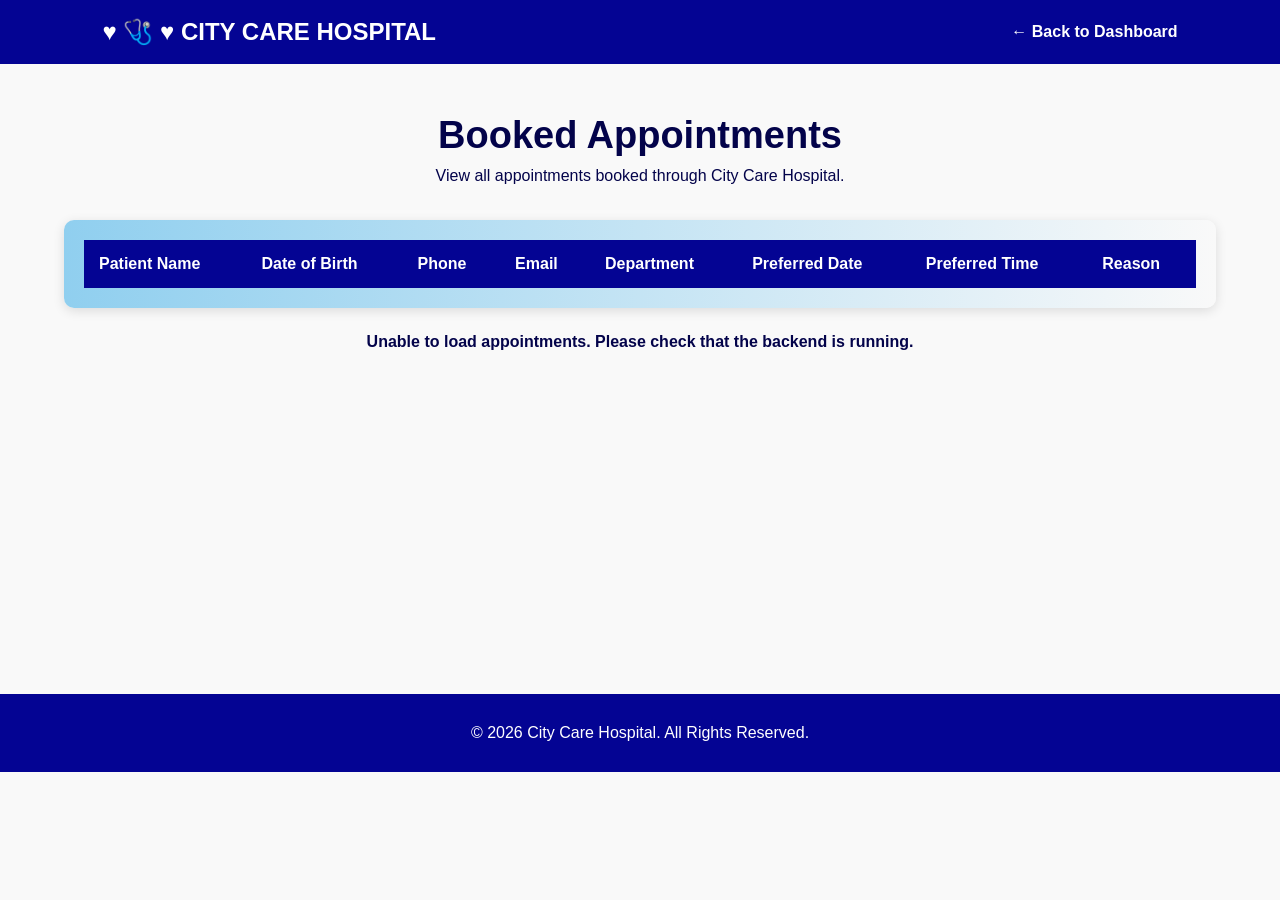
==== appointments.html @ b8c14bdc "Prepare hospital website for Render deployment" ====
<!DOCTYPE html>
<html lang="en">

<head>
    <meta charset="UTF-8">
    <meta name="viewport"
          content="width=device-width, initial-scale=1.0">

    <title>Appointments - City Care Hospital</title>

    <style>
        * {
            margin: 0;
            padding: 0;
            box-sizing: border-box;
        }

        body {
            font-family: Arial, sans-serif;
            background: #f9f9f9;
            color: rgb(3, 3, 74);
        }

        header {
            background: rgb(4, 4, 147);
            color: white;
            padding: 18px 8%;
            display: flex;
            justify-content: space-between;
            align-items: center;
            flex-wrap: wrap;
            gap: 15px;
        }

        .logo {
            font-size: 24px;
            font-weight: bold;
        }

        header a {
            color: white;
            text-decoration: none;
            font-weight: bold;
        }

        .appointments-page {
            padding: 50px 5%;
            min-height: 70vh;
        }

        h1 {
            text-align: center;
            font-size: 38px;
            margin-bottom: 10px;
        }

        .description {
            text-align: center;
            margin-bottom: 35px;
        }

        .table-container {
            width: 100%;
            overflow-x: auto;
            background: linear-gradient(
                to right, #90cfef, #f9f9f9
            );
            padding: 20px;
            border-radius: 10px;
            box-shadow: 0 3px 12px rgba(0,0,0,0.12);
        }

        table {
            width: 100%;
            min-width: 900px;
            border-collapse: collapse;
        }

        th {
            background: rgb(4, 4, 147);
            color: white;
            padding: 15px;
            text-align: left;
        }

        td {
            padding: 14px;
            border-bottom: 1px solid #ddd;
        }

        tbody tr:hover {
            background: #f2f8ff;
        }

        #message {
            text-align: center;
            margin-top: 25px;
            font-weight: bold;
        }

        footer {
            background: rgb(4, 4, 147);
            color: white;
            padding: 30px;
            text-align: center;
        }

        @media (max-width: 768px) {
            header {
                flex-direction: column;
                text-align: center;
            }

            h1 {
                font-size: 30px;
            }
        }
    </style>
</head>

<body>

<header>
    <div class="logo">
        ♥︎ 🩺 ♥︎ CITY CARE HOSPITAL
    </div>

    <a href="main.html">
        ← Back to Dashboard
    </a>
</header>

<main class="appointments-page">

    <h1>Booked Appointments</h1>

    <p class="description">
        View all appointments booked through
        City Care Hospital.
    </p>

    <div class="table-container">

        <table>
            <thead>
                <tr>
                    <th>Patient Name</th>
                    <th>Date of Birth</th>
                    <th>Phone</th>
                    <th>Email</th>
                    <th>Department</th>
                    <th>Preferred Date</th>
                    <th>Preferred Time</th>
                    <th>Reason</th>
                </tr>
            </thead>

            <tbody id="appointmentsBody">
            </tbody>

        </table>

    </div>

    <p id="message" role="status">
        Loading appointments...
    </p>

</main>

<footer>
    <p>
        © 2026 City Care Hospital. All Rights Reserved.
    </p>
</footer>

<script>
    const API_URL =
        "http://127.0.0.1:8001/api/appointments";

    async function loadAppointments() {

        const tableBody = document.getElementById(
            "appointmentsBody"
        );

        const message = document.getElementById(
            "message"
        );

        try {
            const response = await fetch(API_URL);

            if (!response.ok) {
                throw new Error(
                    "Unable to fetch appointments"
                );
            }

            const appointments = await response.json();

            tableBody.innerHTML = "";

            if (appointments.length === 0) {
                message.textContent =
                    "No appointments have been booked yet.";
                return;
            }

            const fields = [
                "full_name",
                "date_of_birth",
                "phone",
                "email",
                "department",
                "preferred_date",
                "preferred_time",
                "reason"
            ];

            appointments.forEach(function(appointment) {

                const row = document.createElement("tr");

                fields.forEach(function(field) {
                    const cell = document.createElement("td");

                    cell.textContent =
                        appointment[field] ?? "";

                    row.appendChild(cell);
                });

                tableBody.appendChild(row);
            });

            message.textContent =
                appointments.length +
                " appointment(s) found.";

        } catch (error) {

            console.error(
                "Error loading appointments:",
                error
            );

            message.textContent =
                "Unable to load appointments. " +
                "Please check that the backend is running.";
        }
    }

    loadAppointments();
</script>

</body>
</html>
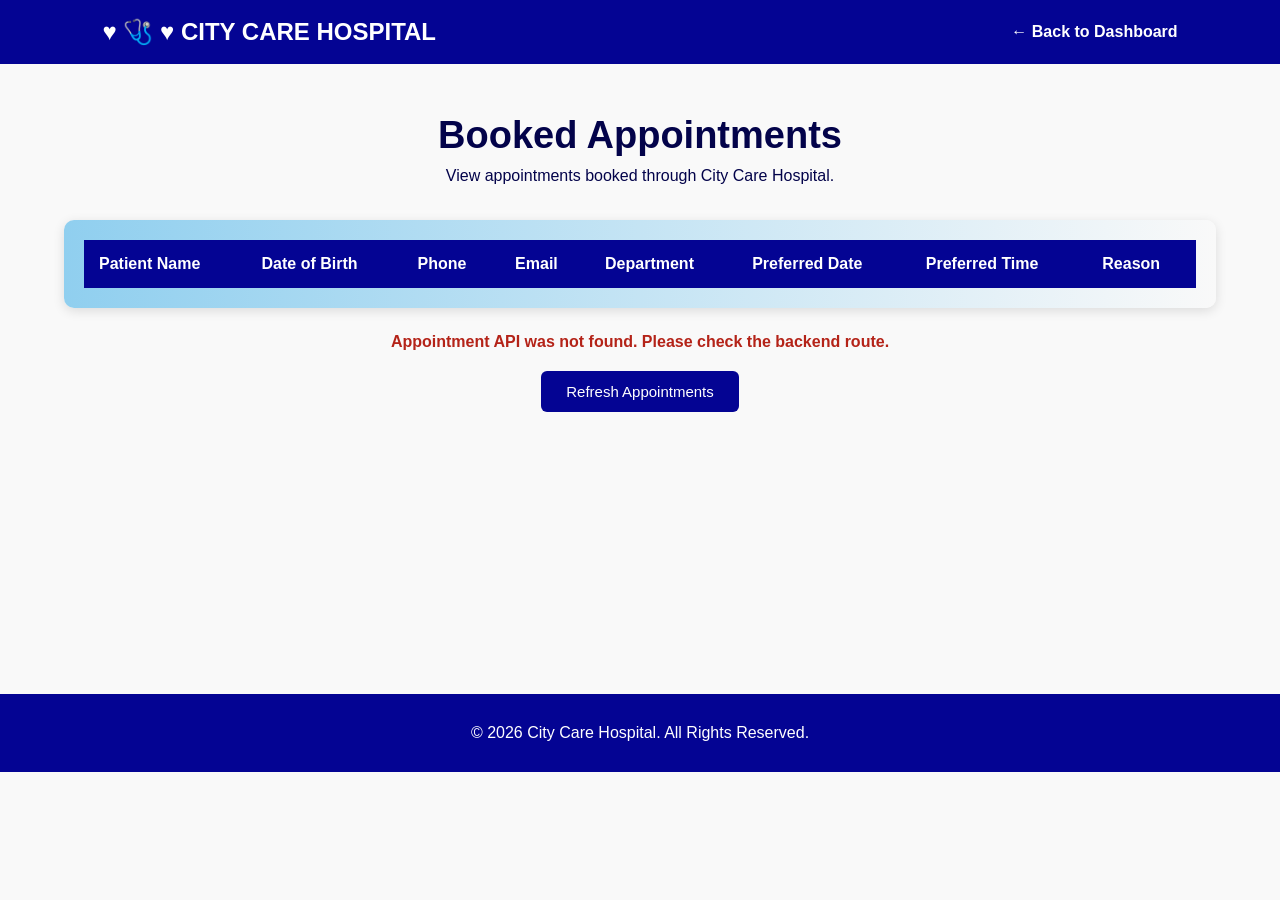
==== commit 9596dda9: "Update appointments table and API error handling" ====
--- a/appointments.html
+++ b/appointments.html
@@ -44,6 +44,10 @@
             font-weight: bold;
         }
 
+        header a:hover {
+            text-decoration: underline;
+        }
+
         .appointments-page {
             padding: 50px 5%;
             min-height: 70vh;
@@ -64,7 +68,9 @@
             width: 100%;
             overflow-x: auto;
             background: linear-gradient(
-                to right, #90cfef, #f9f9f9
+                to right,
+                #90cfef,
+                #f9f9f9
             );
             padding: 20px;
             border-radius: 10px;
@@ -87,6 +93,7 @@
         td {
             padding: 14px;
             border-bottom: 1px solid #ddd;
+            overflow-wrap: anywhere;
         }
 
         tbody tr:hover {
@@ -97,6 +104,38 @@
             text-align: center;
             margin-top: 25px;
             font-weight: bold;
+        }
+
+        .error {
+            color: #b42318;
+        }
+
+        .success {
+            color: #176b36;
+        }
+
+        .refresh-container {
+            text-align: center;
+            margin-top: 20px;
+        }
+
+        .refresh-btn {
+            background: rgb(4, 4, 147);
+            color: white;
+            border: none;
+            border-radius: 6px;
+            padding: 12px 25px;
+            font-size: 15px;
+            cursor: pointer;
+        }
+
+        .refresh-btn:hover {
+            background: rgb(3, 3, 74);
+        }
+
+        .refresh-btn:disabled {
+            opacity: 0.6;
+            cursor: not-allowed;
         }
 
         footer {
@@ -115,6 +154,14 @@
             h1 {
                 font-size: 30px;
             }
+
+            .appointments-page {
+                padding: 30px 4%;
+            }
+
+            .table-container {
+                padding: 10px;
+            }
         }
     </style>
 </head>
@@ -136,7 +183,7 @@
     <h1>Booked Appointments</h1>
 
     <p class="description">
-        View all appointments booked through
+        View appointments booked through
         City Care Hospital.
     </p>
 
@@ -158,14 +205,23 @@
 
             <tbody id="appointmentsBody">
             </tbody>
-
         </table>
 
     </div>
 
-    <p id="message" role="status">
+    <p id="message" role="status" aria-live="polite">
         Loading appointments...
     </p>
+
+    <div class="refresh-container">
+        <button
+            type="button"
+            class="refresh-btn"
+            id="refreshBtn"
+        >
+            Refresh Appointments
+        </button>
+    </div>
 
 </main>
 
@@ -176,56 +232,113 @@
 </footer>
 
 <script>
-    const API_URL =
-        "http://127.0.0.1:8001/api/appointments";
+
+    // Relative API URL works locally and on Render.
+    const API_URL = "/api/appointments";
+
+    const tableBody = document.getElementById(
+        "appointmentsBody"
+    );
+
+    const message = document.getElementById(
+        "message"
+    );
+
+    const refreshBtn = document.getElementById(
+        "refreshBtn"
+    );
+
+    const fields = [
+        "full_name",
+        "date_of_birth",
+        "phone",
+        "email",
+        "department",
+        "preferred_date",
+        "preferred_time",
+        "reason"
+    ];
+
+    function showMessage(text, type = "") {
+        message.textContent = text;
+        message.className = type;
+    }
 
     async function loadAppointments() {
 
-        const tableBody = document.getElementById(
-            "appointmentsBody"
-        );
-
-        const message = document.getElementById(
-            "message"
-        );
+        refreshBtn.disabled = true;
+        tableBody.replaceChildren();
+
+        showMessage("Loading appointments...");
 
         try {
-            const response = await fetch(API_URL);
+
+            const response = await fetch(API_URL, {
+                method: "GET",
+                headers: {
+                    "Accept": "application/json"
+                },
+                cache: "no-store"
+            });
+
+            // The backend is running but access is restricted.
+            if (response.status === 403) {
+                showMessage(
+                    "Appointment records are restricted. " +
+                    "Administrator authentication is required.",
+                    "error"
+                );
+                return;
+            }
+
+            if (response.status === 401) {
+                showMessage(
+                    "Please sign in as an administrator " +
+                    "to view appointments.",
+                    "error"
+                );
+                return;
+            }
+
+            if (response.status === 404) {
+                showMessage(
+                    "Appointment API was not found. " +
+                    "Please check the backend route.",
+                    "error"
+                );
+                return;
+            }
 
             if (!response.ok) {
                 throw new Error(
-                    "Unable to fetch appointments"
+                    "HTTP error: " + response.status
                 );
             }
 
             const appointments = await response.json();
 
-            tableBody.innerHTML = "";
+            if (!Array.isArray(appointments)) {
+                throw new Error(
+                    "Unexpected response from backend"
+                );
+            }
 
             if (appointments.length === 0) {
-                message.textContent =
-                    "No appointments have been booked yet.";
+                showMessage(
+                    "No appointments have been booked yet."
+                );
                 return;
             }
 
-            const fields = [
-                "full_name",
-                "date_of_birth",
-                "phone",
-                "email",
-                "department",
-                "preferred_date",
-                "preferred_time",
-                "reason"
-            ];
-
             appointments.forEach(function(appointment) {
 
                 const row = document.createElement("tr");
 
                 fields.forEach(function(field) {
+
                     const cell = document.createElement("td");
 
+                    // textContent prevents HTML injection.
                     cell.textContent =
                         appointment[field] ?? "";
 
@@ -235,9 +348,11 @@
                 tableBody.appendChild(row);
             });
 
-            message.textContent =
+            showMessage(
                 appointments.length +
-                " appointment(s) found.";
+                " appointment(s) found.",
+                "success"
+            );
 
         } catch (error) {
 
@@ -246,13 +361,28 @@
                 error
             );
 
-            message.textContent =
+            showMessage(
                 "Unable to load appointments. " +
-                "Please check that the backend is running.";
+                "Please try again later.",
+                "error"
+            );
+
+        } finally {
+
+            refreshBtn.disabled = false;
+
         }
     }
 
+    // Load appointments when the page opens.
     loadAppointments();
+
+    // Allow manual refresh.
+    refreshBtn.addEventListener(
+        "click",
+        loadAppointments
+    );
+
 </script>
 
 </body>
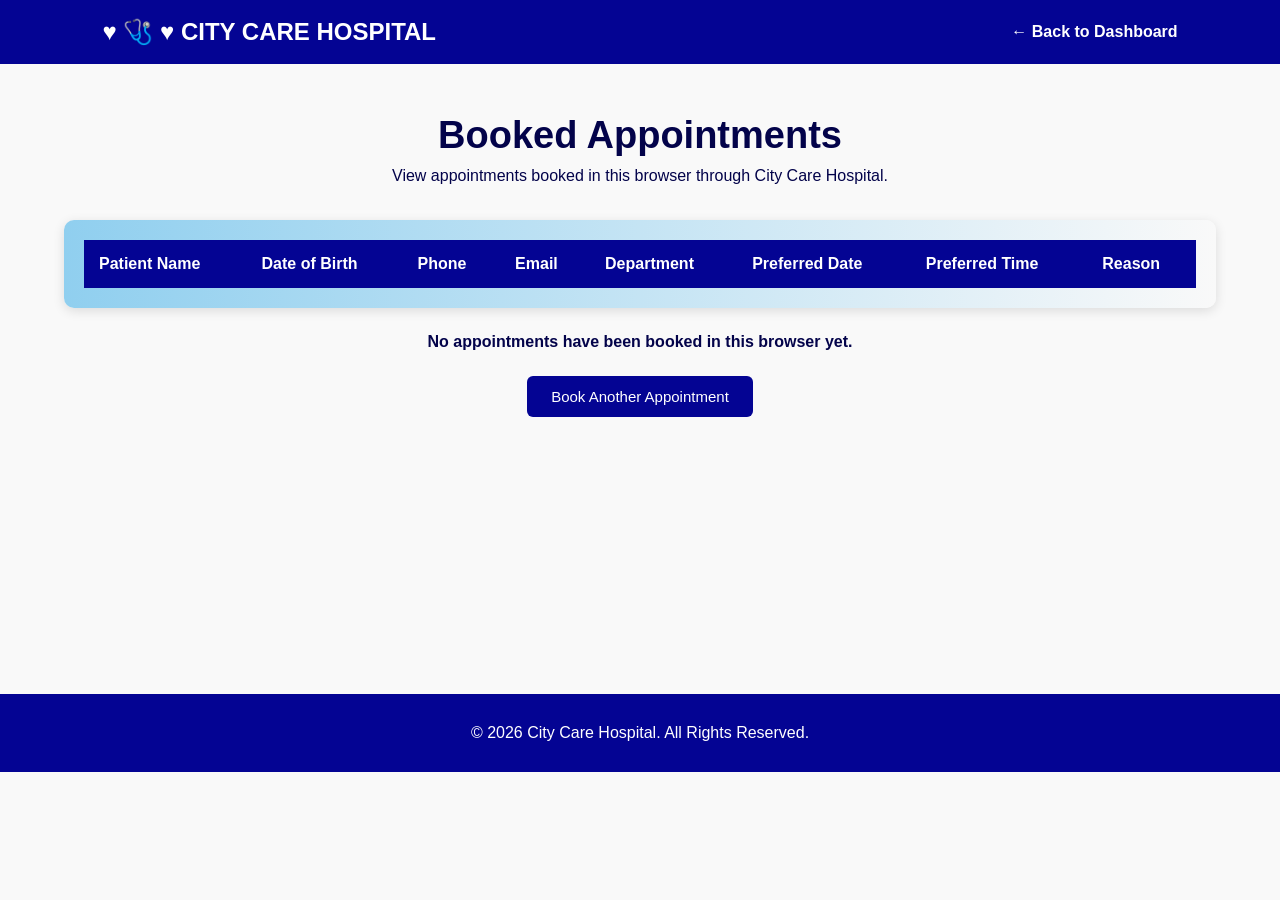
==== commit 6e89232d: "Fix appointment booking and viewing functionality" ====
--- a/appointments.html
+++ b/appointments.html
@@ -44,10 +44,6 @@
             font-weight: bold;
         }
 
-        header a:hover {
-            text-decoration: underline;
-        }
-
         .appointments-page {
             padding: 50px 5%;
             min-height: 70vh;
@@ -68,9 +64,7 @@
             width: 100%;
             overflow-x: auto;
             background: linear-gradient(
-                to right,
-                #90cfef,
-                #f9f9f9
+                to right, #90cfef, #f9f9f9
             );
             padding: 20px;
             border-radius: 10px;
@@ -93,7 +87,6 @@
         td {
             padding: 14px;
             border-bottom: 1px solid #ddd;
-            overflow-wrap: anywhere;
         }
 
         tbody tr:hover {
@@ -106,36 +99,25 @@
             font-weight: bold;
         }
 
-        .error {
-            color: #b42318;
-        }
-
-        .success {
-            color: #176b36;
-        }
-
-        .refresh-container {
-            text-align: center;
-            margin-top: 20px;
-        }
-
-        .refresh-btn {
-            background: rgb(4, 4, 147);
-            color: white;
+        .button-container {
+            text-align: center;
+            margin-top: 25px;
+        }
+
+        .btn {
+            display: inline-block;
+            background: rgb(4, 4, 147);
+            color: white;
+            padding: 12px 24px;
+            border-radius: 6px;
+            text-decoration: none;
             border: none;
-            border-radius: 6px;
-            padding: 12px 25px;
+            cursor: pointer;
             font-size: 15px;
-            cursor: pointer;
-        }
-
-        .refresh-btn:hover {
+        }
+
+        .btn:hover {
             background: rgb(3, 3, 74);
-        }
-
-        .refresh-btn:disabled {
-            opacity: 0.6;
-            cursor: not-allowed;
         }
 
         footer {
@@ -154,14 +136,6 @@
             h1 {
                 font-size: 30px;
             }
-
-            .appointments-page {
-                padding: 30px 4%;
-            }
-
-            .table-container {
-                padding: 10px;
-            }
         }
     </style>
 </head>
@@ -183,8 +157,8 @@
     <h1>Booked Appointments</h1>
 
     <p class="description">
-        View appointments booked through
-        City Care Hospital.
+        View appointments booked in this browser
+        through City Care Hospital.
     </p>
 
     <div class="table-container">
@@ -205,22 +179,17 @@
 
             <tbody id="appointmentsBody">
             </tbody>
+
         </table>
 
     </div>
 
-    <p id="message" role="status" aria-live="polite">
-        Loading appointments...
-    </p>
-
-    <div class="refresh-container">
-        <button
-            type="button"
-            class="refresh-btn"
-            id="refreshBtn"
-        >
-            Refresh Appointments
-        </button>
+    <p id="message" role="status"></p>
+
+    <div class="button-container">
+        <a href="booking.html" class="btn">
+            Book Another Appointment
+        </a>
     </div>
 
 </main>
@@ -233,155 +202,80 @@
 
 <script>
 
-    // Relative API URL works locally and on Render.
-    const API_URL = "/api/appointments";
-
-    const tableBody = document.getElementById(
-        "appointmentsBody"
-    );
-
-    const message = document.getElementById(
-        "message"
-    );
-
-    const refreshBtn = document.getElementById(
-        "refreshBtn"
-    );
-
-    const fields = [
-        "full_name",
-        "date_of_birth",
-        "phone",
-        "email",
-        "department",
-        "preferred_date",
-        "preferred_time",
-        "reason"
-    ];
-
-    function showMessage(text, type = "") {
-        message.textContent = text;
-        message.className = type;
+    function loadAppointments() {
+
+        const tableBody = document.getElementById(
+            "appointmentsBody"
+        );
+
+        const message = document.getElementById(
+            "message"
+        );
+
+        tableBody.replaceChildren();
+
+        let appointments;
+
+        try {
+            appointments = JSON.parse(
+                localStorage.getItem("demoAppointments") || "[]"
+            );
+
+            if (!Array.isArray(appointments)) {
+                throw new Error("Invalid saved data");
+            }
+
+        } catch (error) {
+            console.error(error);
+            message.textContent =
+                "Unable to read saved appointments.";
+            return;
+        }
+
+        if (appointments.length === 0) {
+            message.textContent =
+                "No appointments have been booked " +
+                "in this browser yet.";
+            return;
+        }
+
+        const fields = [
+            "full_name",
+            "date_of_birth",
+            "phone",
+            "email",
+            "department",
+            "preferred_date",
+            "preferred_time",
+            "reason"
+        ];
+
+        appointments.forEach(function(appointment) {
+
+            const row = document.createElement("tr");
+
+            fields.forEach(function(field) {
+
+                const cell = document.createElement("td");
+
+                cell.textContent =
+                    appointment[field] ?? "";
+
+                row.appendChild(cell);
+
+            });
+
+            tableBody.appendChild(row);
+
+        });
+
+        message.textContent =
+            appointments.length +
+            " appointment(s) found.";
+
     }
 
-    async function loadAppointments() {
-
-        refreshBtn.disabled = true;
-        tableBody.replaceChildren();
-
-        showMessage("Loading appointments...");
-
-        try {
-
-            const response = await fetch(API_URL, {
-                method: "GET",
-                headers: {
-                    "Accept": "application/json"
-                },
-                cache: "no-store"
-            });
-
-            // The backend is running but access is restricted.
-            if (response.status === 403) {
-                showMessage(
-                    "Appointment records are restricted. " +
-                    "Administrator authentication is required.",
-                    "error"
-                );
-                return;
-            }
-
-            if (response.status === 401) {
-                showMessage(
-                    "Please sign in as an administrator " +
-                    "to view appointments.",
-                    "error"
-                );
-                return;
-            }
-
-            if (response.status === 404) {
-                showMessage(
-                    "Appointment API was not found. " +
-                    "Please check the backend route.",
-                    "error"
-                );
-                return;
-            }
-
-            if (!response.ok) {
-                throw new Error(
-                    "HTTP error: " + response.status
-                );
-            }
-
-            const appointments = await response.json();
-
-            if (!Array.isArray(appointments)) {
-                throw new Error(
-                    "Unexpected response from backend"
-                );
-            }
-
-            if (appointments.length === 0) {
-                showMessage(
-                    "No appointments have been booked yet."
-                );
-                return;
-            }
-
-            appointments.forEach(function(appointment) {
-
-                const row = document.createElement("tr");
-
-                fields.forEach(function(field) {
-
-                    const cell = document.createElement("td");
-
-                    // textContent prevents HTML injection.
-                    cell.textContent =
-                        appointment[field] ?? "";
-
-                    row.appendChild(cell);
-                });
-
-                tableBody.appendChild(row);
-            });
-
-            showMessage(
-                appointments.length +
-                " appointment(s) found.",
-                "success"
-            );
-
-        } catch (error) {
-
-            console.error(
-                "Error loading appointments:",
-                error
-            );
-
-            showMessage(
-                "Unable to load appointments. " +
-                "Please try again later.",
-                "error"
-            );
-
-        } finally {
-
-            refreshBtn.disabled = false;
-
-        }
-    }
-
-    // Load appointments when the page opens.
     loadAppointments();
-
-    // Allow manual refresh.
-    refreshBtn.addEventListener(
-        "click",
-        loadAppointments
-    );
 
 </script>
 
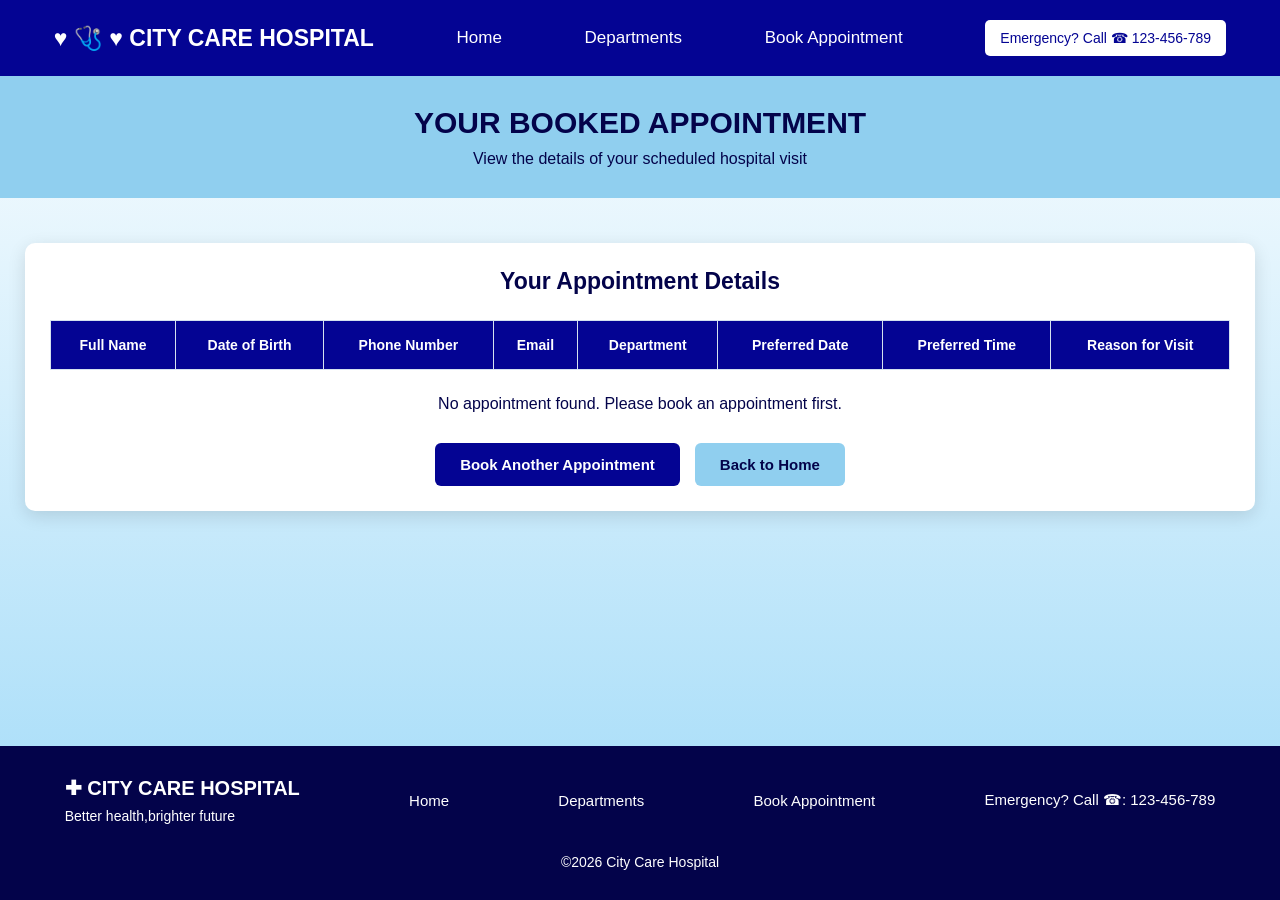
==== commit 9eedbb16: "Update hospital website" ====
--- a/appointments.html
+++ b/appointments.html
@@ -7,9 +7,10 @@
     <meta name="viewport"
           content="width=device-width, initial-scale=1.0">
 
-    <title>Appointments - City Care Hospital</title>
+    <title>Booked Appointments | City Care Hospital</title>
 
     <style>
+
         * {
             margin: 0;
             padding: 0;
@@ -18,264 +19,497 @@
 
         body {
             font-family: Arial, sans-serif;
-            background: #f9f9f9;
-            color: rgb(3, 3, 74);
-        }
-
-        header {
-            background: rgb(4, 4, 147);
-            color: white;
-            padding: 18px 8%;
+            background: linear-gradient(
+                to bottom,
+                white,
+                #9fdaf8
+            );
+            min-height: 100vh;
             display: flex;
-            justify-content: space-between;
+            flex-direction: column;
+        }
+
+        /* NAVBAR - MATCHING BOOKING PAGE */
+
+        .navbar {
+            background-color: rgb(4, 4, 147);
+            display: flex;
+            justify-content: space-around;
             align-items: center;
+            gap: 15px;
+            padding: 20px;
             flex-wrap: wrap;
-            gap: 15px;
-        }
-
-        .logo {
-            font-size: 24px;
-            font-weight: bold;
-        }
-
-        header a {
+        }
+
+        .start {
             color: white;
             text-decoration: none;
-            font-weight: bold;
-        }
-
-        .appointments-page {
-            padding: 50px 5%;
-            min-height: 70vh;
-        }
-
-        h1 {
+            font-size: 17px;
+        }
+
+        .start:hover {
+            text-decoration: underline;
+        }
+
+        .logo {
+            color: white;
+            font-size: 23px;
+        }
+
+        .navbar button {
+            background-color: white;
+            color: rgb(4, 4, 147);
+            border: none;
+            padding: 10px 15px;
+            border-radius: 5px;
+            font-size: 14px;
+            cursor: pointer;
+        }
+
+        /* PAGE HEADING */
+
+        #navbar2 {
+            background-color: #90cfef;
+            color: rgb(3, 3, 74);
             text-align: center;
-            font-size: 38px;
-            margin-bottom: 10px;
-        }
-
-        .description {
-            text-align: center;
-            margin-bottom: 35px;
+            padding: 30px 15px;
+            font-size: 30px;
+        }
+
+        .info {
+            display: block;
+            font-size: 16px;
+            margin-top: 10px;
+            font-weight: normal;
+        }
+
+        /* MAIN CONTENT */
+
+        #content {
+            width: 100%;
+            flex: 1;
+            padding: 45px 25px;
         }
 
         .table-container {
             width: 100%;
+            max-width: 1400px;
+            margin: 0 auto;
+            background-color: white;
+            padding: 25px;
+            border-radius: 10px;
+            box-shadow: 0 5px 18px rgba(0, 0, 0, 0.12);
+        }
+
+        .table-heading {
+            text-align: center;
+            color: rgb(3, 3, 74);
+            font-size: 23px;
+            margin-bottom: 25px;
+        }
+
+        /* APPOINTMENT TABLE */
+
+        .table-wrapper {
+            width: 100%;
             overflow-x: auto;
-            background: linear-gradient(
-                to right, #90cfef, #f9f9f9
-            );
-            padding: 20px;
-            border-radius: 10px;
-            box-shadow: 0 3px 12px rgba(0,0,0,0.12);
         }
 
         table {
             width: 100%;
-            min-width: 900px;
             border-collapse: collapse;
+            text-align: center;
         }
 
         th {
-            background: rgb(4, 4, 147);
+            background-color: rgb(4, 4, 147);
             color: white;
-            padding: 15px;
-            text-align: left;
+            padding: 16px 12px;
+            font-size: 14px;
+            border: 1px solid #d5e2ef;
+            white-space: nowrap;
         }
 
         td {
-            padding: 14px;
-            border-bottom: 1px solid #ddd;
-        }
-
-        tbody tr:hover {
-            background: #f2f8ff;
-        }
+            background-color: white;
+            color: rgb(3, 3, 74);
+            padding: 16px 12px;
+            font-size: 14px;
+            border: 1px solid #d5e2ef;
+            overflow-wrap: anywhere;
+        }
+
+        tbody tr:hover td {
+            background-color: #eef8ff;
+        }
+
+        /* MESSAGE */
 
         #message {
+            color: rgb(3, 3, 74);
             text-align: center;
+            font-size: 16px;
             margin-top: 25px;
+        }
+
+        /* BUTTONS */
+
+        .button-container {
+            display: flex;
+            justify-content: center;
+            gap: 15px;
+            flex-wrap: wrap;
+            margin-top: 30px;
+        }
+
+        .book {
+            display: inline-block;
+            background-color: rgb(4, 4, 147);
+            color: white;
+            padding: 13px 25px;
+            text-decoration: none;
+            border-radius: 6px;
+            font-size: 15px;
             font-weight: bold;
-        }
-
-        .button-container {
             text-align: center;
-            margin-top: 25px;
-        }
-
-        .btn {
-            display: inline-block;
-            background: rgb(4, 4, 147);
+        }
+
+        .book:hover {
+            background-color: rgb(3, 3, 74);
+        }
+
+        .home-button {
+            background-color: #90cfef;
+            color: rgb(3, 3, 74);
+        }
+
+        .home-button:hover {
+            background-color: #70bde5;
+        }
+
+        /* FOOTER - MATCHING BOOKING PAGE */
+
+        .last {
+            background-color: rgb(3, 3, 74);
             color: white;
-            padding: 12px 24px;
-            border-radius: 6px;
+            padding: 30px 20px;
+        }
+
+        .footertop {
+            display: flex;
+            justify-content: space-around;
+            align-items: center;
+            gap: 20px;
+            flex-wrap: wrap;
+        }
+
+        .slogan {
+            display: flex;
+            flex-direction: column;
+        }
+
+        .end {
+            color: white;
             text-decoration: none;
-            border: none;
-            cursor: pointer;
             font-size: 15px;
         }
 
-        .btn:hover {
-            background: rgb(3, 3, 74);
-        }
-
-        footer {
-            background: rgb(4, 4, 147);
-            color: white;
-            padding: 30px;
+        .endlogo {
+            font-size: 20px;
+        }
+
+        .eend {
+            font-size: 14px;
+            margin-top: 8px;
+        }
+
+        .copyright {
             text-align: center;
-        }
+            margin-top: 30px;
+            font-size: 14px;
+        }
+
+        /* MOBILE RESPONSIVENESS */
 
         @media (max-width: 768px) {
-            header {
+
+            .navbar {
                 flex-direction: column;
-                text-align: center;
-            }
-
-            h1 {
-                font-size: 30px;
-            }
-        }
+                gap: 15px;
+            }
+
+            #navbar2 {
+                font-size: 24px;
+            }
+
+            #content {
+                padding: 25px 12px;
+            }
+
+            .table-container {
+                padding: 15px;
+            }
+
+            .table-heading {
+                font-size: 20px;
+            }
+
+            th, td {
+                padding: 12px;
+                font-size: 13px;
+            }
+
+            .button-container {
+                flex-direction: column;
+            }
+
+            .book {
+                width: 100%;
+            }
+        }
+
     </style>
+
 </head>
 
 <body>
 
+<!-- NAVBAR -->
+
 <header>
-    <div class="logo">
-        ♥︎ 🩺 ♥︎ CITY CARE HOSPITAL
+
+    <div class="navbar">
+
+        <a class="start">
+            <span class="logo">
+                <b>♥︎ 🩺 ♥︎ CITY CARE HOSPITAL</b>
+            </span>
+        </a>
+
+        <a href="main.html" class="start" target="_self">
+            Home
+        </a>
+
+        <a href="department.html" class="start" target="_self">
+            Departments
+        </a>
+
+        <a href="booking.html" class="start" target="_self">
+            Book Appointment
+        </a>
+
+        <button type="button">
+            Emergency? Call ☎ 123-456-789
+        </button>
+
     </div>
 
-    <a href="main.html">
-        ← Back to Dashboard
-    </a>
 </header>
 
-<main class="appointments-page">
-
-    <h1>Booked Appointments</h1>
-
-    <p class="description">
-        View appointments booked in this browser
-        through City Care Hospital.
-    </p>
+
+<!-- PAGE HEADING -->
+
+<div id="navbar2">
+
+    <b>YOUR BOOKED APPOINTMENT</b>
+
+    <span class="info">
+        View the details of your scheduled hospital visit
+    </span>
+
+</div>
+
+
+<!-- APPOINTMENT TABLE -->
+
+<div id="content">
 
     <div class="table-container">
 
-        <table>
-            <thead>
-                <tr>
-                    <th>Patient Name</th>
-                    <th>Date of Birth</th>
-                    <th>Phone</th>
-                    <th>Email</th>
-                    <th>Department</th>
-                    <th>Preferred Date</th>
-                    <th>Preferred Time</th>
-                    <th>Reason</th>
-                </tr>
-            </thead>
-
-            <tbody id="appointmentsBody">
-            </tbody>
-
-        </table>
+        <h2 class="table-heading">
+            Your Appointment Details
+        </h2>
+
+        <div class="table-wrapper">
+
+            <table>
+
+                <thead>
+
+                    <tr>
+                        <th>Full Name</th>
+                        <th>Date of Birth</th>
+                        <th>Phone Number</th>
+                        <th>Email</th>
+                        <th>Department</th>
+                        <th>Preferred Date</th>
+                        <th>Preferred Time</th>
+                        <th>Reason for Visit</th>
+                    </tr>
+
+                </thead>
+
+                <tbody id="appointmentsBody">
+
+                    <!-- Appointment data appears here -->
+
+                </tbody>
+
+            </table>
+
+        </div>
+
+
+        <p id="message"></p>
+
+
+        <div class="button-container">
+
+            <a href="booking.html" class="book">
+                Book Another Appointment
+            </a>
+
+            <a href="main.html" class="book home-button">
+                Back to Home
+            </a>
+
+        </div>
 
     </div>
 
-    <p id="message" role="status"></p>
-
-    <div class="button-container">
-        <a href="booking.html" class="btn">
-            Book Another Appointment
-        </a>
+</div>
+
+
+<!-- FOOTER -->
+
+<footer>
+
+    <div class="last">
+
+        <div class="footertop">
+
+            <div class="slogan">
+
+                <a class="end">
+                    <span class="endlogo">
+                        <b>✚ CITY CARE HOSPITAL</b>
+                    </span>
+                </a>
+
+                <span class="eend">
+                    Better health,brighter future
+                </span>
+
+            </div>
+
+            <a href="main.html" class="end" target="_self">
+                Home
+            </a>
+
+            <a href="department.html" class="end">
+                Departments
+            </a>
+
+            <a href="booking.html" class="end" target="_self">
+                Book Appointment
+            </a>
+
+            <a class="end">
+                Emergency? Call ☎: 123-456-789
+            </a>
+
+        </div>
+
+        <div class="copyright">
+            ©2026 City Care Hospital
+        </div>
+
     </div>
 
-</main>
-
-<footer>
-    <p>
-        © 2026 City Care Hospital. All Rights Reserved.
-    </p>
 </footer>
 
+
+<!-- JAVASCRIPT TO DISPLAY LATEST BOOKING -->
+
 <script>
 
-    function loadAppointments() {
-
-        const tableBody = document.getElementById(
-            "appointmentsBody"
+function loadAppointments() {
+
+    const tableBody =
+        document.getElementById("appointmentsBody");
+
+    const message =
+        document.getElementById("message");
+
+    tableBody.replaceChildren();
+
+    let appointment;
+
+    try {
+
+        appointment = JSON.parse(
+            localStorage.getItem("myAppointment")
         );
 
-        const message = document.getElementById(
-            "message"
+    } catch (error) {
+
+        console.error(
+            "Unable to read appointment:",
+            error
         );
 
-        tableBody.replaceChildren();
-
-        let appointments;
-
-        try {
-            appointments = JSON.parse(
-                localStorage.getItem("demoAppointments") || "[]"
-            );
-
-            if (!Array.isArray(appointments)) {
-                throw new Error("Invalid saved data");
-            }
-
-        } catch (error) {
-            console.error(error);
-            message.textContent =
-                "Unable to read saved appointments.";
-            return;
-        }
-
-        if (appointments.length === 0) {
-            message.textContent =
-                "No appointments have been booked " +
-                "in this browser yet.";
-            return;
-        }
-
-        const fields = [
-            "full_name",
-            "date_of_birth",
-            "phone",
-            "email",
-            "department",
-            "preferred_date",
-            "preferred_time",
-            "reason"
-        ];
-
-        appointments.forEach(function(appointment) {
-
-            const row = document.createElement("tr");
-
-            fields.forEach(function(field) {
-
-                const cell = document.createElement("td");
-
-                cell.textContent =
-                    appointment[field] ?? "";
-
-                row.appendChild(cell);
-
-            });
-
-            tableBody.appendChild(row);
-
-        });
-
         message.textContent =
-            appointments.length +
-            " appointment(s) found.";
-
+            "Unable to load your appointment details.";
+
+        return;
     }
 
-    loadAppointments();
+
+    if (!appointment) {
+
+        message.textContent =
+            "No appointment found. Please book an appointment first.";
+
+        return;
+    }
+
+
+    const fields = [
+        "full_name",
+        "date_of_birth",
+        "phone",
+        "email",
+        "department",
+        "preferred_date",
+        "preferred_time",
+        "reason"
+    ];
+
+
+    const row = document.createElement("tr");
+
+    fields.forEach(function(field) {
+
+        const cell = document.createElement("td");
+
+        cell.textContent =
+            appointment[field] ?? "-";
+
+        row.appendChild(cell);
+
+    });
+
+
+    tableBody.appendChild(row);
+
+    message.textContent =
+        "Your appointment has been booked successfully!";
+
+}
+
+
+// Display appointment when page loads
+loadAppointments();
 
 </script>
 
